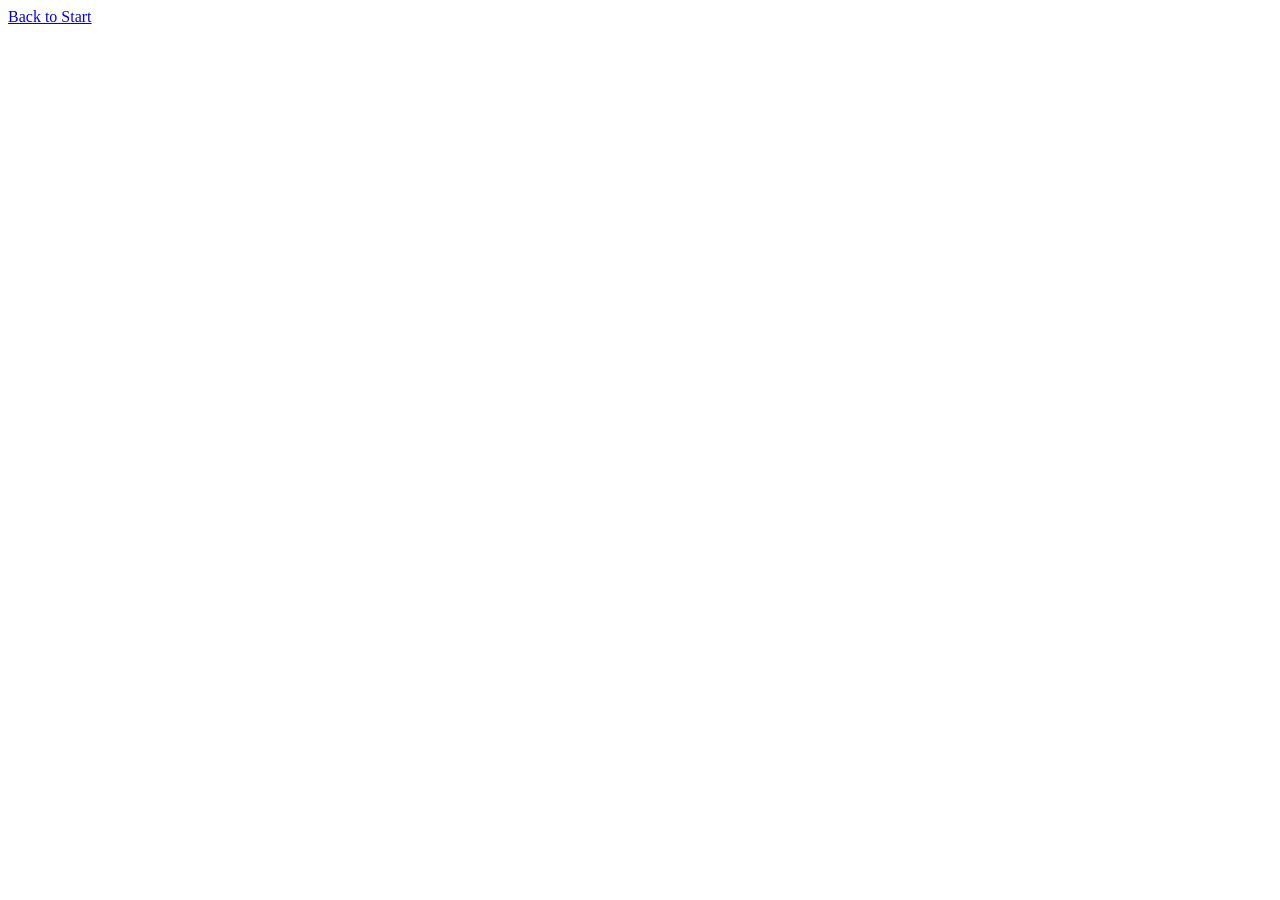
==== src/Levels.html @ d092f4c4 "commit ye" ====
<!DOCTYPE html>
<html lang="en">
<head>
    <meta charset="UTF-8">
    <meta name="viewport" content="width=device-width, initial-scale=1.0">
    <title>Document</title>
</head>
<body>
    <main>
        <header>
            <a id="back-to-start" href="index.html">Back to Start</a>
        </header>
    </main>
</body>
</html>
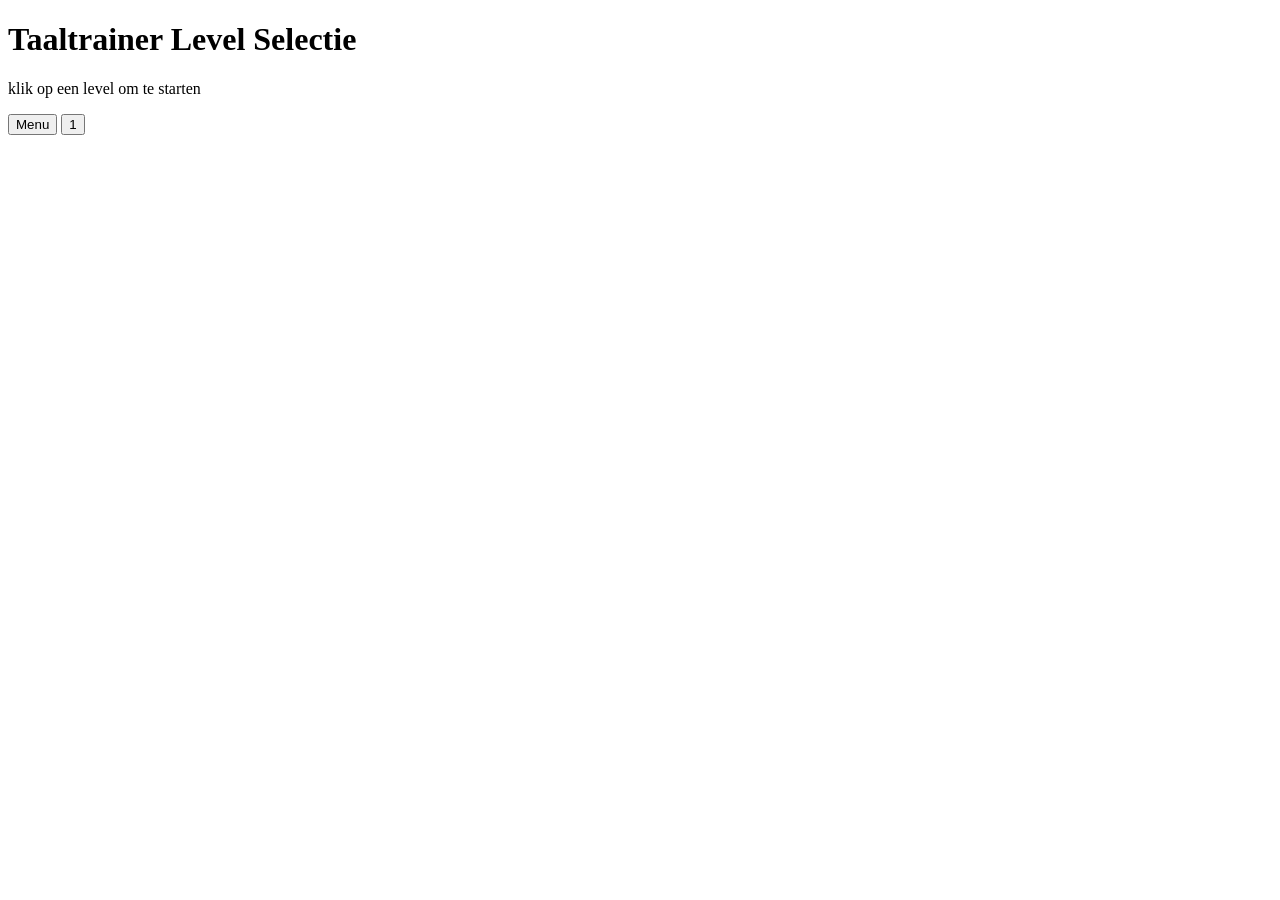
==== commit 41bdd090: "navigations" ====
--- a/src/Levels.html
+++ b/src/Levels.html
@@ -1,5 +1,5 @@
 <!DOCTYPE html>
-<html lang="en">
+<html lang="nl">
 <head>
     <meta charset="UTF-8">
     <meta name="viewport" content="width=device-width, initial-scale=1.0">
@@ -8,8 +8,25 @@
 <body>
     <main>
         <header>
-            <a id="back-to-start" href="index.html">Back to Start</a>
+            <h1>Taaltrainer Level Selectie</h1>
+            <p>klik op een level om te starten</p>
+            <button onclick="Go2Menu()" id="MNBut">Menu</button>
+            <button onclick="Go2Levels()" id="LVBut"> 1 </button>
         </header>
+        <body>
+            
+        </body>
+        <footer>
+
+        </footer>
+        <script>
+            function Go2Menu() {
+                window.location.href = "Menu.html";
+            }
+            function Go2Levels() {
+                window.location.href = "Level.html";
+            }
+        </script>
     </main>
 </body>
 </html>
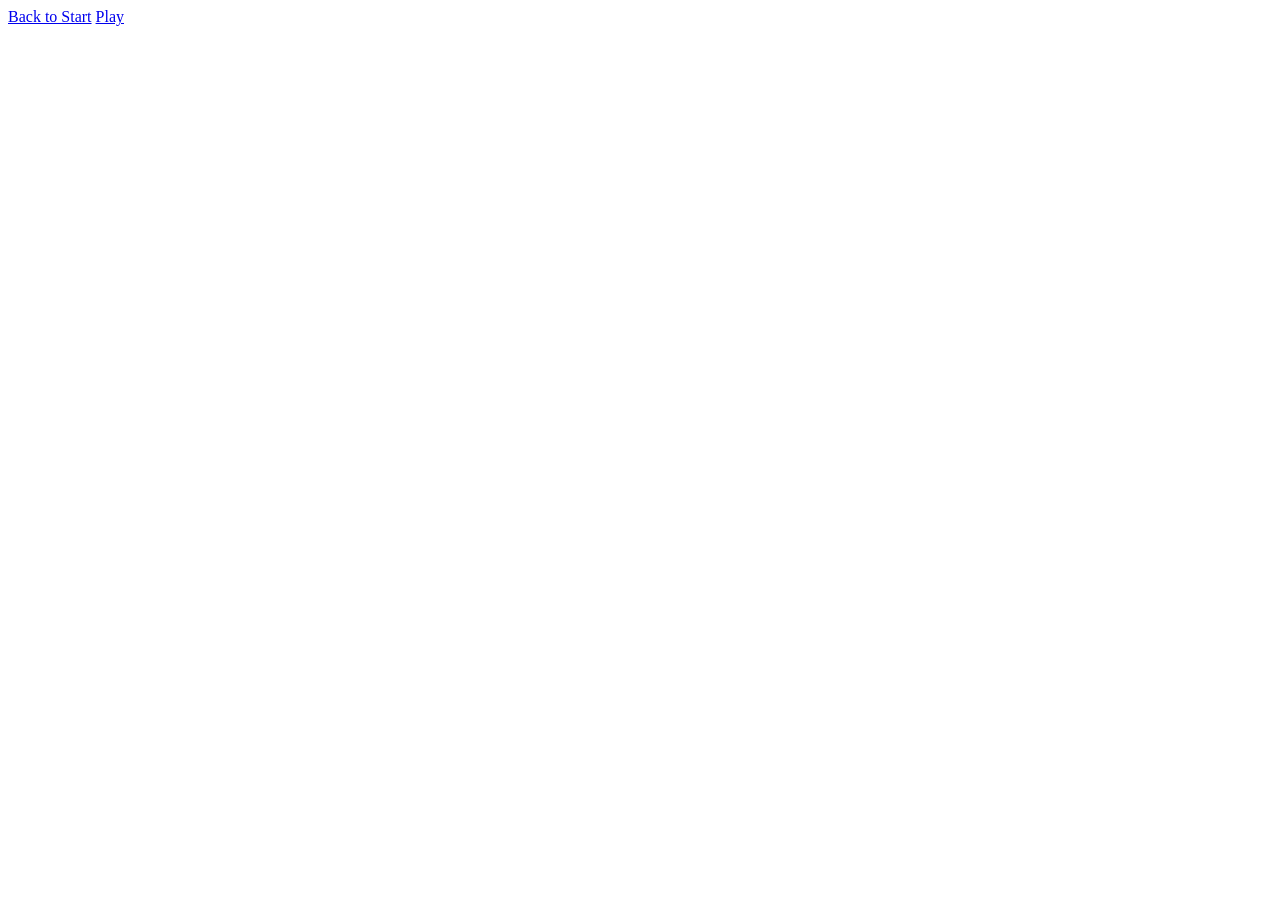
==== commit 3be3262b: "new" ====
--- a/src/Levels.html
+++ b/src/Levels.html
@@ -1,5 +1,5 @@
 <!DOCTYPE html>
-<html lang="nl">
+<html lang="en">
 <head>
     <meta charset="UTF-8">
     <meta name="viewport" content="width=device-width, initial-scale=1.0">
@@ -8,25 +8,9 @@
 <body>
     <main>
         <header>
-            <h1>Taaltrainer Level Selectie</h1>
-            <p>klik op een level om te starten</p>
-            <button onclick="Go2Menu()" id="MNBut">Menu</button>
-            <button onclick="Go2Levels()" id="LVBut"> 1 </button>
+            <a id="back-to-start" href="Menu.html">Back to Start</a>
+            <a id="back-to-start" href="Level.html">Play</a>
         </header>
-        <body>
-            
-        </body>
-        <footer>
-
-        </footer>
-        <script>
-            function Go2Menu() {
-                window.location.href = "Menu.html";
-            }
-            function Go2Levels() {
-                window.location.href = "Level.html";
-            }
-        </script>
     </main>
 </body>
 </html>
